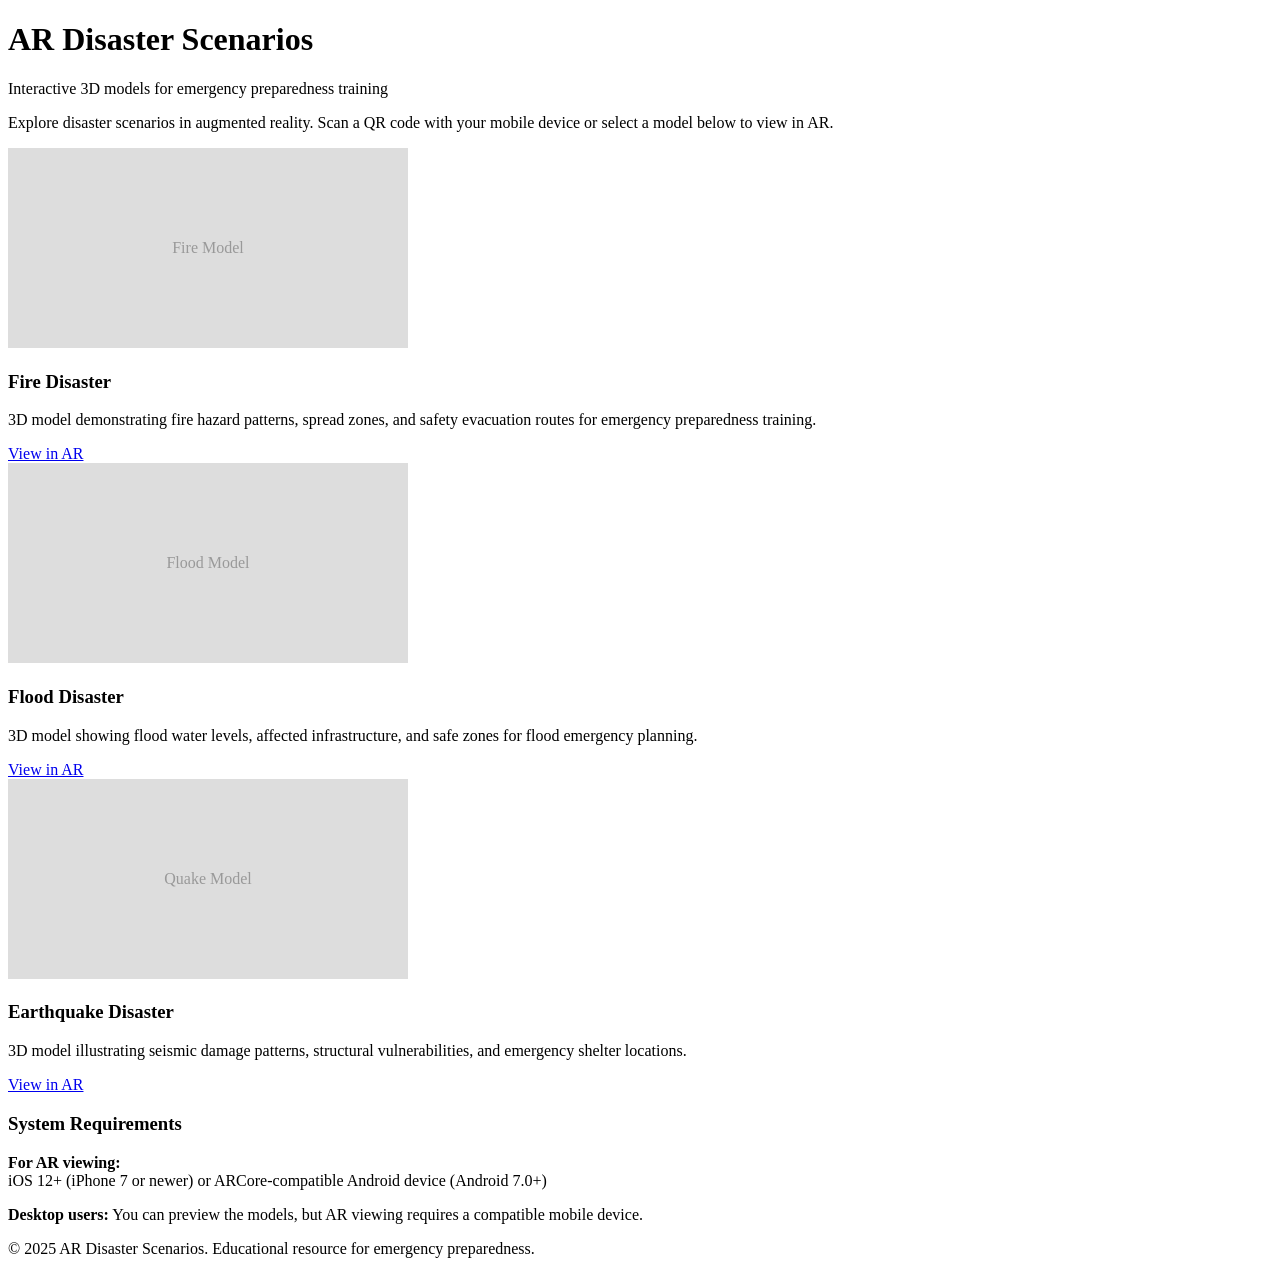
==== public/index.html @ 8add8c4d "Implement AR device detection and model serving for disaster scenarios Complete implementation of cr" ====
<!DOCTYPE html>
<html lang="en">
<head>
	<meta charset="UTF-8">
	<meta name="viewport" content="width=device-width, initial-scale=1.0">
	<meta name="description" content="View disaster scenario AR models in augmented reality. Interactive 3D models for fire, flood, and earthquake emergency preparedness.">
	<title>AR Disaster Scenarios | Emergency Preparedness Models</title>

	<!-- Favicon (optional - can be added later) -->
	<!-- <link rel="icon" href="/favicon.ico"> -->

	<!-- Styles -->
	<link rel="stylesheet" href="/assets/css/styles.css">
</head>
<body>
	<div class="container">
		<!-- Page Header -->
		<header class="page-header">
			<h1>AR Disaster Scenarios</h1>
			<p class="text-muted">Interactive 3D models for emergency preparedness training</p>
		</header>

		<!-- Page Content -->
		<main class="page-content">
			<section>
				<p class="text-center mb-lg">
					Explore disaster scenarios in augmented reality. Scan a QR code with your mobile device or select a model below to view in AR.
				</p>

				<!-- Model Gallery -->
				<div class="model-gallery">
					<!-- Fire Model Card -->
					<article class="model-card">
						<img src="/assets/images/fire-preview.png" alt="Fire disaster scenario 3D model preview" onerror="this.src='data:image/svg+xml,%3Csvg xmlns=%27http://www.w3.org/2000/svg%27 width=%27400%27 height=%27200%27%3E%3Crect fill=%27%23ddd%27 width=%27400%27 height=%27200%27/%3E%3Ctext fill=%27%23999%27 x=%2750%25%27 y=%2750%25%27 text-anchor=%27middle%27 dy=%27.3em%27%3EFire Model%3C/text%3E%3C/svg%3E'">
						<div class="model-card-content">
							<h3>Fire Disaster</h3>
							<p>3D model demonstrating fire hazard patterns, spread zones, and safety evacuation routes for emergency preparedness training.</p>
							<a href="/fire/" class="btn btn-primary btn-block">View in AR</a>
						</div>
					</article>

					<!-- Flood Model Card -->
					<article class="model-card">
						<img src="/assets/images/flood-preview.png" alt="Flood disaster scenario 3D model preview" onerror="this.src='data:image/svg+xml,%3Csvg xmlns=%27http://www.w3.org/2000/svg%27 width=%27400%27 height=%27200%27%3E%3Crect fill=%27%23ddd%27 width=%27400%27 height=%27200%27/%3E%3Ctext fill=%27%23999%27 x=%2750%25%27 y=%2750%25%27 text-anchor=%27middle%27 dy=%27.3em%27%3EFlood Model%3C/text%3E%3C/svg%3E'">
						<div class="model-card-content">
							<h3>Flood Disaster</h3>
							<p>3D model showing flood water levels, affected infrastructure, and safe zones for flood emergency planning.</p>
							<a href="/flood/" class="btn btn-primary btn-block">View in AR</a>
						</div>
					</article>

					<!-- Quake Model Card -->
					<article class="model-card">
						<img src="/assets/images/quake-preview.png" alt="Earthquake disaster scenario 3D model preview" onerror="this.src='data:image/svg+xml,%3Csvg xmlns=%27http://www.w3.org/2000/svg%27 width=%27400%27 height=%27200%27%3E%3Crect fill=%27%23ddd%27 width=%27400%27 height=%27200%27/%3E%3Ctext fill=%27%23999%27 x=%2750%25%27 y=%2750%25%27 text-anchor=%27middle%27 dy=%27.3em%27%3EQuake Model%3C/text%3E%3C/svg%3E'">
						<div class="model-card-content">
							<h3>Earthquake Disaster</h3>
							<p>3D model illustrating seismic damage patterns, structural vulnerabilities, and emergency shelter locations.</p>
							<a href="/quake/" class="btn btn-primary btn-block">View in AR</a>
						</div>
					</article>
				</div>

				<!-- System Requirements -->
				<div class="ar-info mt-lg">
					<h3>System Requirements</h3>
					<p>
						<strong>For AR viewing:</strong><br>
						iOS 12+ (iPhone 7 or newer) or ARCore-compatible Android device (Android 7.0+)
					</p>
					<p class="mb-sm">
						<strong>Desktop users:</strong> You can preview the models, but AR viewing requires a compatible mobile device.
					</p>
				</div>
			</section>
		</main>

		<!-- Page Footer -->
		<footer class="page-footer">
			<p>&copy; 2025 AR Disaster Scenarios. Educational resource for emergency preparedness.</p>
		</footer>
	</div>
</body>
</html>
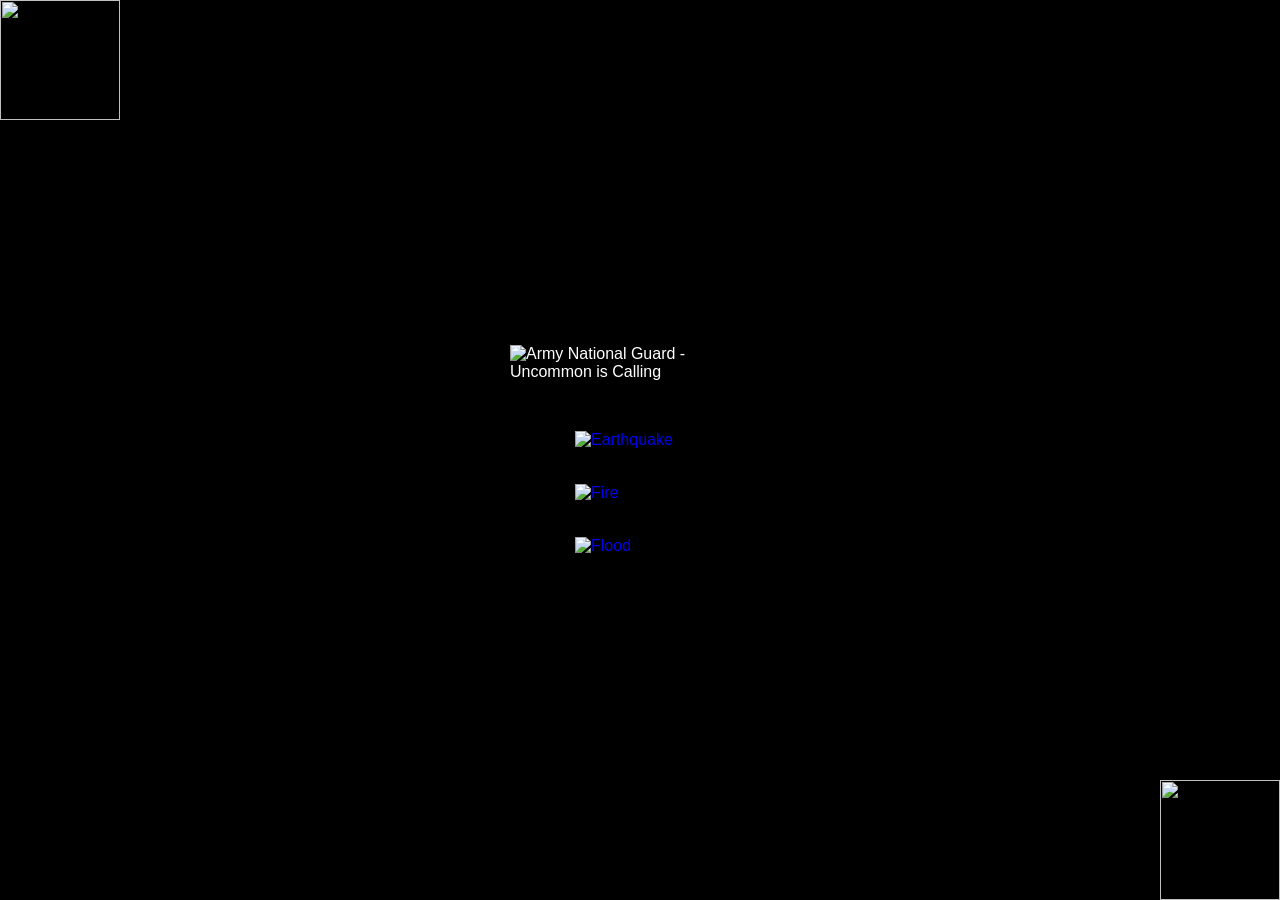
==== commit 863c9ca4: "Add model conversion pipeline and compressed GLB exports Created Blender-based automation to compres" ====
--- a/public/index.html
+++ b/public/index.html
@@ -2,82 +2,232 @@
 <html lang="en">
 <head>
 	<meta charset="UTF-8">
-	<meta name="viewport" content="width=device-width, initial-scale=1.0">
-	<meta name="description" content="View disaster scenario AR models in augmented reality. Interactive 3D models for fire, flood, and earthquake emergency preparedness.">
-	<title>AR Disaster Scenarios | Emergency Preparedness Models</title>
-
-	<!-- Favicon (optional - can be added later) -->
-	<!-- <link rel="icon" href="/favicon.ico"> -->
-
-	<!-- Styles -->
-	<link rel="stylesheet" href="/assets/css/styles.css">
+	<meta name="viewport" content="width=device-width, initial-scale=1.0, viewport-fit=cover">
+	<meta name="apple-mobile-web-app-capable" content="yes">
+	<meta name="apple-mobile-web-app-status-bar-style" content="black-translucent">
+	<meta name="description" content="AR Disaster Scenarios - Emergency Preparedness Training">
+	<title>AR Disaster Scenarios | Army National Guard</title>
+
+	<style>
+		/* Reset & Base */
+		* {
+			margin: 0;
+			padding: 0;
+			box-sizing: border-box;
+		}
+
+		html {
+			min-height: 100vh;
+			min-height: 100dvh; /* Dynamic viewport for mobile */
+			background-color: #000000;
+		}
+
+		body {
+			font-family: -apple-system, BlinkMacSystemFont, "Segoe UI", Roboto, "Helvetica Neue", Arial, sans-serif;
+			background-color: #000000;
+			color: #ffffff;
+			overflow-x: hidden;
+			min-height: 100vh;
+			min-height: 100dvh; /* Dynamic viewport for mobile */
+			position: relative;
+			overscroll-behavior-y: contain; /* Prevent pull-to-refresh */
+		}
+
+		/* Main container */
+		.main-container {
+			min-height: 100vh;
+			min-height: 100dvh; /* Dynamic viewport for mobile */
+			width: 100vw;
+			position: relative;
+			display: flex;
+			flex-direction: column;
+			align-items: center;
+			justify-content: center;
+			padding: 20px;
+			padding-top: max(20px, env(safe-area-inset-top));
+			padding-bottom: max(20px, env(safe-area-inset-bottom));
+		}
+
+		/* Fixed corner elements */
+		.corner-element {
+			position: fixed;
+			z-index: 10;
+		}
+
+		.stripes-tl {
+			top: 0;
+			top: env(safe-area-inset-top, 0);
+			left: 0;
+			left: env(safe-area-inset-left, 0);
+			width: 120px;
+			height: 120px;
+		}
+
+		.stripes-br {
+			bottom: 0;
+			bottom: env(safe-area-inset-bottom, 0);
+			right: 0;
+			right: env(safe-area-inset-right, 0);
+			width: 120px;
+			height: 120px;
+		}
+
+		/* Header section */
+		.header-section {
+			display: flex;
+			flex-direction: column;
+			align-items: center;
+			margin-bottom: 50px;
+			z-index: 5;
+			opacity: 0;
+			animation: fadeInUp 0.8s ease-out forwards;
+		}
+
+		.tagline {
+			width: 260px;
+			height: auto;
+		}
+
+		/* Disaster sections */
+		.disaster-list {
+			display: flex;
+			flex-direction: column;
+			gap: 35px;
+			align-items: center;
+			z-index: 5;
+		}
+
+		.disaster-item {
+			display: flex;
+			flex-direction: column;
+			align-items: center;
+			cursor: pointer;
+			text-decoration: none;
+			transition: transform 0.15s ease-out;
+			opacity: 0;
+			-webkit-tap-highlight-color: transparent;
+			touch-action: manipulation;
+			user-select: none;
+		}
+
+		.disaster-item:nth-child(1) {
+			animation: fadeInUp 0.8s ease-out 0.2s forwards;
+		}
+
+		.disaster-item:nth-child(2) {
+			animation: fadeInUp 0.8s ease-out 0.4s forwards;
+		}
+
+		.disaster-item:nth-child(3) {
+			animation: fadeInUp 0.8s ease-out 0.6s forwards;
+		}
+
+		/* Desktop hover only */
+		@media (hover: hover) and (pointer: fine) {
+			.disaster-item:hover {
+				transform: scale(1.08);
+			}
+		}
+
+		/* Touch/tap for all devices */
+		.disaster-item:active {
+			transform: scale(0.92);
+			transition: transform 0.1s ease-out;
+		}
+
+		.disaster-icon {
+			width: 130px;
+			height: auto;
+		}
+
+		/* Animations */
+		@keyframes fadeInUp {
+			from {
+				opacity: 0;
+				transform: translateY(30px);
+			}
+			to {
+				opacity: 1;
+				transform: translateY(0);
+			}
+		}
+
+		/* Responsive adjustments */
+		@media (max-width: 768px) {
+			.stripes-tl, .stripes-br {
+				width: 80px;
+				height: 80px;
+			}
+
+			.tagline {
+				width: 220px;
+			}
+
+			.disaster-icon {
+				width: 110px;
+			}
+
+			.disaster-list {
+				gap: 28px;
+			}
+
+			.header-section {
+				margin-bottom: 40px;
+			}
+		}
+
+		@media (max-width: 480px) {
+			.stripes-tl, .stripes-br {
+				width: 60px;
+				height: 60px;
+			}
+
+			.tagline {
+				width: 180px;
+			}
+
+			.disaster-icon {
+				width: 90px;
+			}
+
+			.disaster-list {
+				gap: 25px;
+			}
+
+			.header-section {
+				margin-bottom: 35px;
+			}
+		}
+	</style>
 </head>
 <body>
-	<div class="container">
-		<!-- Page Header -->
-		<header class="page-header">
-			<h1>AR Disaster Scenarios</h1>
-			<p class="text-muted">Interactive 3D models for emergency preparedness training</p>
-		</header>
-
-		<!-- Page Content -->
-		<main class="page-content">
-			<section>
-				<p class="text-center mb-lg">
-					Explore disaster scenarios in augmented reality. Scan a QR code with your mobile device or select a model below to view in AR.
-				</p>
-
-				<!-- Model Gallery -->
-				<div class="model-gallery">
-					<!-- Fire Model Card -->
-					<article class="model-card">
-						<img src="/assets/images/fire-preview.png" alt="Fire disaster scenario 3D model preview" onerror="this.src='data:image/svg+xml,%3Csvg xmlns=%27http://www.w3.org/2000/svg%27 width=%27400%27 height=%27200%27%3E%3Crect fill=%27%23ddd%27 width=%27400%27 height=%27200%27/%3E%3Ctext fill=%27%23999%27 x=%2750%25%27 y=%2750%25%27 text-anchor=%27middle%27 dy=%27.3em%27%3EFire Model%3C/text%3E%3C/svg%3E'">
-						<div class="model-card-content">
-							<h3>Fire Disaster</h3>
-							<p>3D model demonstrating fire hazard patterns, spread zones, and safety evacuation routes for emergency preparedness training.</p>
-							<a href="/fire/" class="btn btn-primary btn-block">View in AR</a>
-						</div>
-					</article>
-
-					<!-- Flood Model Card -->
-					<article class="model-card">
-						<img src="/assets/images/flood-preview.png" alt="Flood disaster scenario 3D model preview" onerror="this.src='data:image/svg+xml,%3Csvg xmlns=%27http://www.w3.org/2000/svg%27 width=%27400%27 height=%27200%27%3E%3Crect fill=%27%23ddd%27 width=%27400%27 height=%27200%27/%3E%3Ctext fill=%27%23999%27 x=%2750%25%27 y=%2750%25%27 text-anchor=%27middle%27 dy=%27.3em%27%3EFlood Model%3C/text%3E%3C/svg%3E'">
-						<div class="model-card-content">
-							<h3>Flood Disaster</h3>
-							<p>3D model showing flood water levels, affected infrastructure, and safe zones for flood emergency planning.</p>
-							<a href="/flood/" class="btn btn-primary btn-block">View in AR</a>
-						</div>
-					</article>
-
-					<!-- Quake Model Card -->
-					<article class="model-card">
-						<img src="/assets/images/quake-preview.png" alt="Earthquake disaster scenario 3D model preview" onerror="this.src='data:image/svg+xml,%3Csvg xmlns=%27http://www.w3.org/2000/svg%27 width=%27400%27 height=%27200%27%3E%3Crect fill=%27%23ddd%27 width=%27400%27 height=%27200%27/%3E%3Ctext fill=%27%23999%27 x=%2750%25%27 y=%2750%25%27 text-anchor=%27middle%27 dy=%27.3em%27%3EQuake Model%3C/text%3E%3C/svg%3E'">
-						<div class="model-card-content">
-							<h3>Earthquake Disaster</h3>
-							<p>3D model illustrating seismic damage patterns, structural vulnerabilities, and emergency shelter locations.</p>
-							<a href="/quake/" class="btn btn-primary btn-block">View in AR</a>
-						</div>
-					</article>
-				</div>
-
-				<!-- System Requirements -->
-				<div class="ar-info mt-lg">
-					<h3>System Requirements</h3>
-					<p>
-						<strong>For AR viewing:</strong><br>
-						iOS 12+ (iPhone 7 or newer) or ARCore-compatible Android device (Android 7.0+)
-					</p>
-					<p class="mb-sm">
-						<strong>Desktop users:</strong> You can preview the models, but AR viewing requires a compatible mobile device.
-					</p>
-				</div>
-			</section>
-		</main>
-
-		<!-- Page Footer -->
-		<footer class="page-footer">
-			<p>&copy; 2025 AR Disaster Scenarios. Educational resource for emergency preparedness.</p>
-		</footer>
+	<div class="main-container">
+		<!-- Fixed corner stripes -->
+		<img src="/assets/images/stripes.png" alt="" class="corner-element stripes-tl">
+		<img src="/assets/images/stripes_BR.png" alt="" class="corner-element stripes-br">
+
+		<!-- Header section -->
+		<div class="header-section">
+			<img src="/assets/images/Tagline.png" alt="Army National Guard - Uncommon is Calling" class="tagline">
+		</div>
+
+		<!-- Disaster list -->
+		<div class="disaster-list">
+			<!-- Quake -->
+			<a href="/quake/" class="disaster-item">
+				<img src="/assets/images/quake-badge.png" alt="Earthquake" class="disaster-icon">
+			</a>
+
+			<!-- Fire -->
+			<a href="/fire/" class="disaster-item">
+				<img src="/assets/images/fire-badge.png" alt="Fire" class="disaster-icon">
+			</a>
+
+			<!-- Flood -->
+			<a href="/flood/" class="disaster-item">
+				<img src="/assets/images/flood-badge.png" alt="Flood" class="disaster-icon">
+			</a>
+		</div>
 	</div>
 </body>
 </html>
